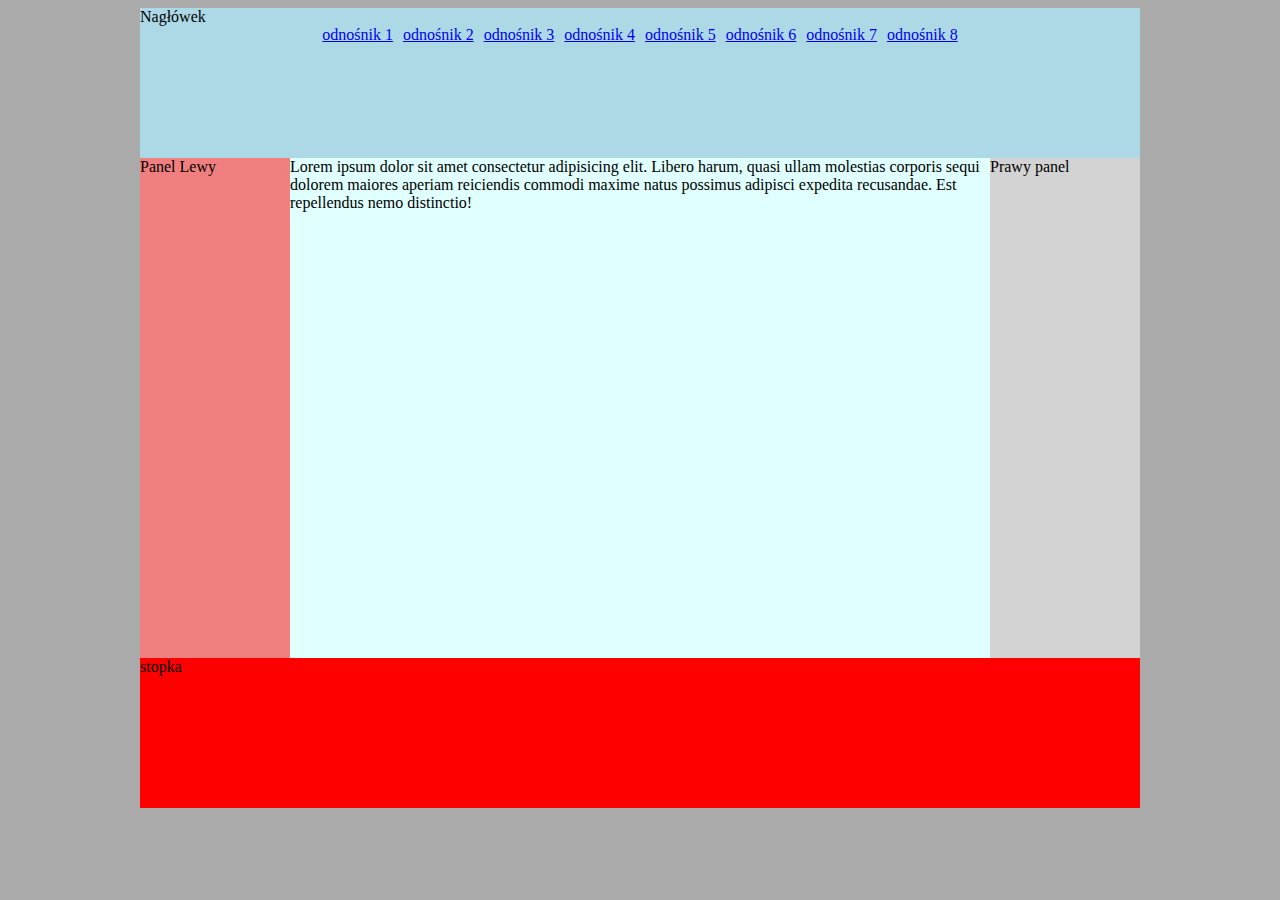
==== szablon strony/index.html @ 9ed09ba5 "dzień 3" ====
<!DOCTYPE html>
<html lang="en">
<head>
    <meta charset="UTF-8">
    <meta name="viewport" content="width=device-width, initial-scale=1.0">
    <title>Szablon</title>
    <link rel="stylesheet" href="style.css">
</head>
<body>
   <main>
<header>
    Nagłówek
    <nav>
<a href="https://google.pl">odnośnik 1</a>
<a href="https://google.pl">odnośnik 2</a>
<a href="https://google.pl">odnośnik 3</a>
<a href="https://google.pl">odnośnik 4</a>
<a href="https://google.pl">odnośnik 5</a>
<a href="https://google.pl">odnośnik 6</a>
<a href="https://google.pl">odnośnik 7</a>
<a href="https://google.pl">odnośnik 8</a>

    </nav>
</header>
<section>
<aside>
Panel Lewy
</aside>
<article>
   Lorem ipsum dolor sit amet consectetur adipisicing elit. Libero harum, quasi ullam molestias corporis sequi dolorem maiores aperiam reiciendis commodi maxime natus possimus adipisci expedita recusandae. Est repellendus nemo distinctio! 
</article>
<div id="right-panel">
    Prawy panel 

</div>
</section>
<footer>
    stopka
</footer>



   </main>

     
    
</body>
</html>
---- szablon strony/style.css ----
body {
    background: #aaaaaa;
}
main {
    width: 1000px;
    margin: 0 auto;
}
header {
 height: 150px;
 background: lightblue;   
}
nav {
    display: flex;
    /* zawijanie wierszy */
    flex-wrap: wrap;
    justify-content: center;
}

nav a {
    margin: 0 5px;
}
section{
    display: flex;
}
aside {
    width: 150px;
    height: 500px;
    background: lightcoral;

}
article{
    width: 700px;
    height: 500px;
    background: lightcyan;
}
#right-panel {
    width: 150px;
    height: 500px;
    background: lightgrey;
}
footer{
    height: 150px;
    background: red;
}
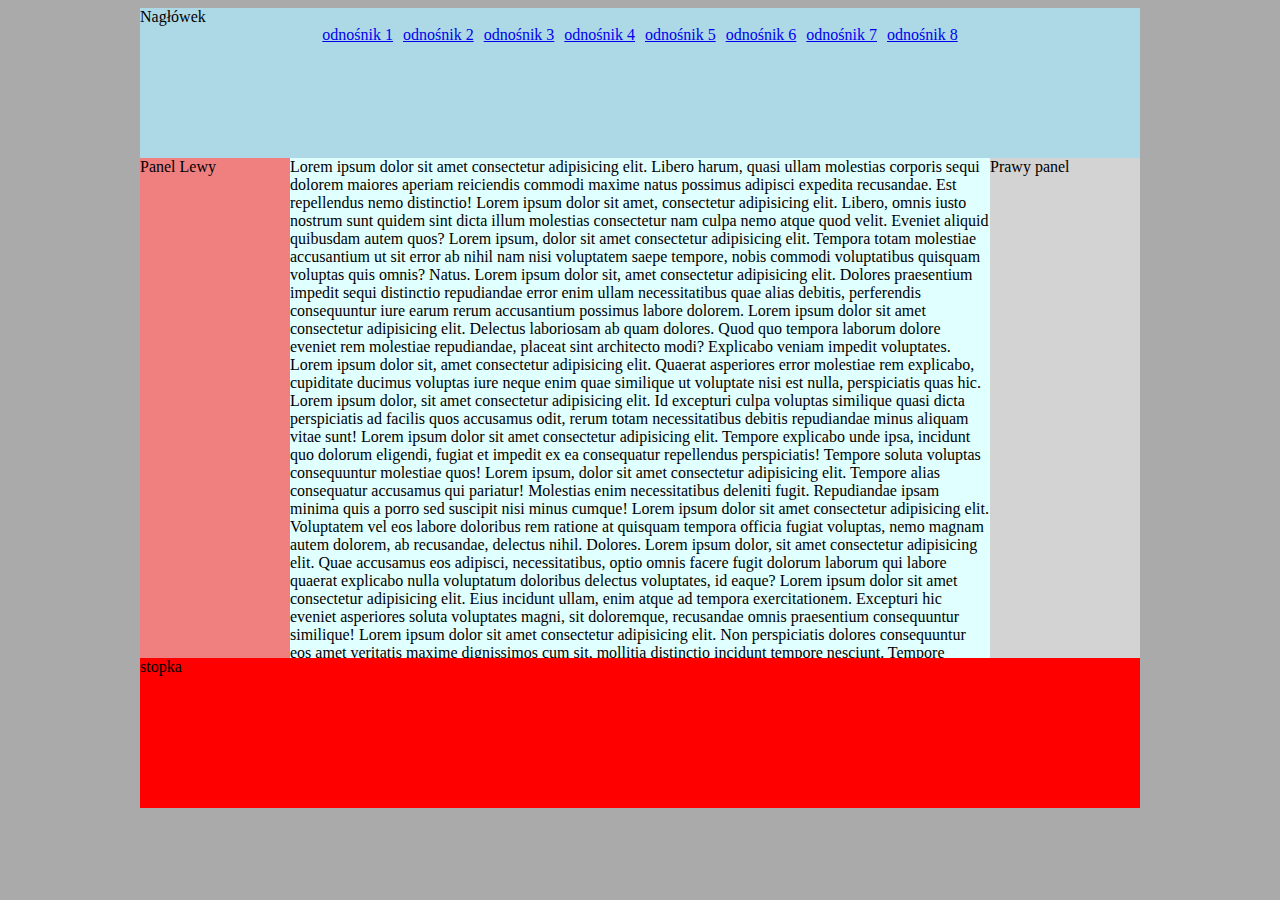
==== commit 47e0d92d: "20.04" ====
--- a/szablon strony/index.html
+++ b/szablon strony/index.html
@@ -28,6 +28,20 @@
 </aside>
 <article>
    Lorem ipsum dolor sit amet consectetur adipisicing elit. Libero harum, quasi ullam molestias corporis sequi dolorem maiores aperiam reiciendis commodi maxime natus possimus adipisci expedita recusandae. Est repellendus nemo distinctio! 
+   Lorem ipsum dolor sit amet, consectetur adipisicing elit. Libero, omnis iusto nostrum sunt quidem sint dicta illum molestias consectetur nam culpa nemo atque quod velit. Eveniet aliquid quibusdam autem quos?
+   Lorem ipsum, dolor sit amet consectetur adipisicing elit. Tempora totam molestiae accusantium ut sit error ab nihil nam nisi voluptatem saepe tempore, nobis commodi voluptatibus quisquam voluptas quis omnis? Natus.
+   Lorem ipsum dolor sit, amet consectetur adipisicing elit. Dolores praesentium impedit sequi distinctio repudiandae error enim ullam necessitatibus quae alias debitis, perferendis consequuntur iure earum rerum accusantium possimus labore dolorem.
+   Lorem ipsum dolor sit amet consectetur adipisicing elit. Delectus laboriosam ab quam dolores. Quod quo tempora laborum dolore eveniet rem molestiae repudiandae, placeat sint architecto modi? Explicabo veniam impedit voluptates.
+   Lorem ipsum dolor sit, amet consectetur adipisicing elit. Quaerat asperiores error molestiae rem explicabo, cupiditate ducimus voluptas iure neque enim quae similique ut voluptate nisi est nulla, perspiciatis quas hic.
+   Lorem ipsum dolor, sit amet consectetur adipisicing elit. Id excepturi culpa voluptas similique quasi dicta perspiciatis ad facilis quos accusamus odit, rerum totam necessitatibus debitis repudiandae minus aliquam vitae sunt!
+   Lorem ipsum dolor sit amet consectetur adipisicing elit. Tempore explicabo unde ipsa, incidunt quo dolorum eligendi, fugiat et impedit ex ea consequatur repellendus perspiciatis! Tempore soluta voluptas consequuntur molestiae quos!
+   Lorem ipsum, dolor sit amet consectetur adipisicing elit. Tempore alias consequatur accusamus qui pariatur! Molestias enim necessitatibus deleniti fugit. Repudiandae ipsam minima quis a porro sed suscipit nisi minus cumque!
+   Lorem ipsum dolor sit amet consectetur adipisicing elit. Voluptatem vel eos labore doloribus rem ratione at quisquam tempora officia fugiat voluptas, nemo magnam autem dolorem, ab recusandae, delectus nihil. Dolores.
+   Lorem ipsum dolor, sit amet consectetur adipisicing elit. Quae accusamus eos adipisci, necessitatibus, optio omnis facere fugit dolorum laborum qui labore quaerat explicabo nulla voluptatum doloribus delectus voluptates, id eaque?
+   Lorem ipsum dolor sit amet consectetur adipisicing elit. Eius incidunt ullam, enim atque ad tempora exercitationem. Excepturi hic eveniet asperiores soluta voluptates magni, sit doloremque, recusandae omnis praesentium consequuntur similique!
+   Lorem ipsum dolor sit amet consectetur adipisicing elit. Non perspiciatis dolores consequuntur eos amet veritatis maxime dignissimos cum sit, mollitia distinctio incidunt tempore nesciunt. Tempore molestias qui consequatur pariatur eius.
+   Lorem ipsum dolor sit, amet consectetur adipisicing elit. Distinctio asperiores laudantium fugit ea voluptatum! Deserunt maxime, est tempora quidem perspiciatis autem, obcaecati expedita tenetur ex, culpa excepturi deleniti voluptate at!
+   
 </article>
 <div id="right-panel">
     Prawy panel 
--- a/szablon strony/style.css
+++ b/szablon strony/style.css
@@ -26,12 +26,14 @@
     width: 150px;
     height: 500px;
     background: lightcoral;
+    
 
 }
 article{
     width: 700px;
     height: 500px;
     background: lightcyan;
+     overflow: hidden; 
 }
 #right-panel {
     width: 150px;
